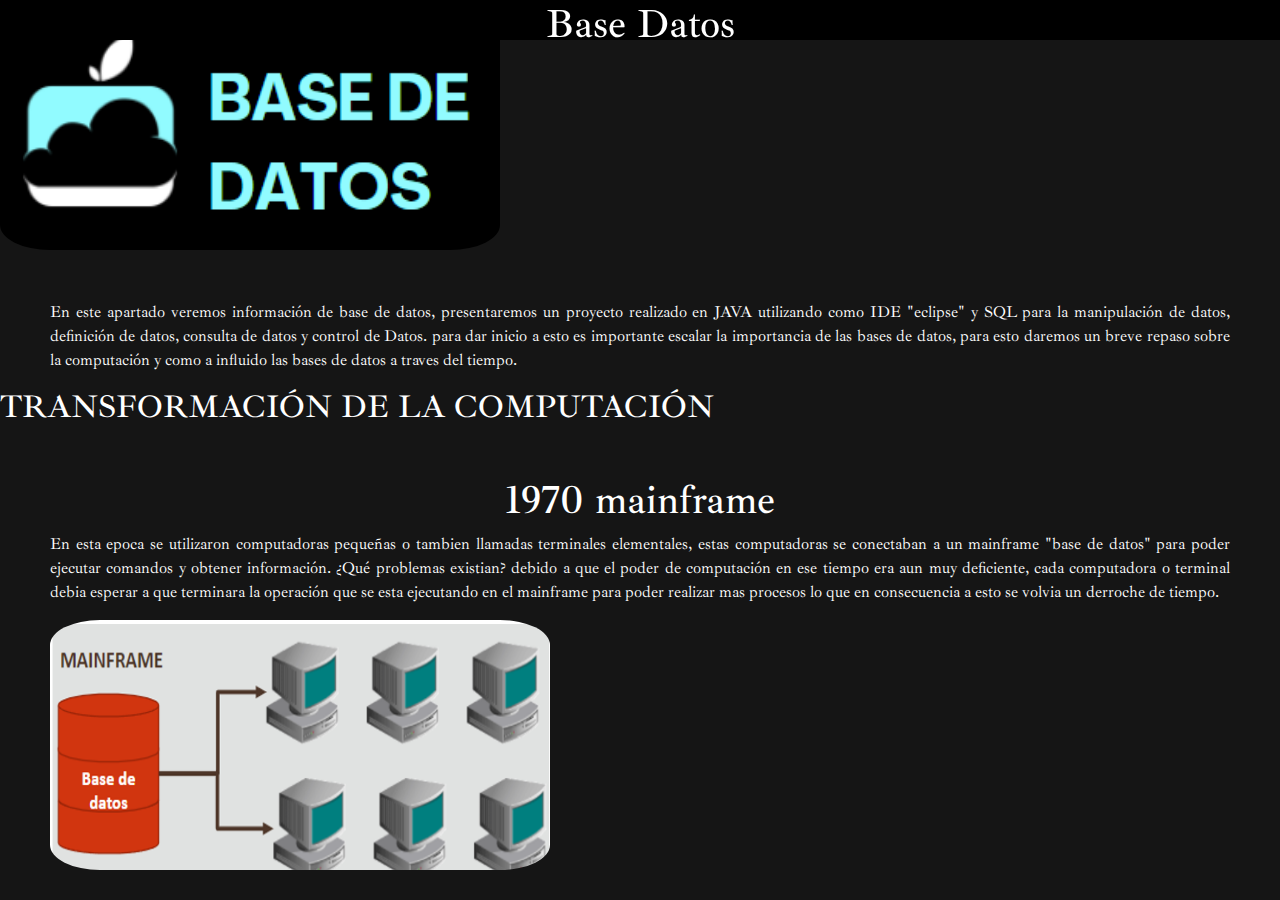
==== materias.html @ 2188be00 "Add files via upload" ====
<!doctype html>

<html lang "en">

<head>
    <meta charset="UTF-8">
    <link rel="stylesheet" href="css/bootstrap.min.css">
    <link rel="stylesheet" type="text/css" href="css/estilo.css">
</head>

<body>
    <header>
    <div class"wrap">
    <h1>Base Datos</h1>
    </header>
    </div>

        <div class"wrapper">
            <img src="base_datos/base_de_datos.PNG" width="650" heigth="40"  align="justify">
        <nav>
        
        </nav>
        </div>
    <div id="informacion">
        <p align="justify">En este apartado veremos información de base de datos, presentaremos un proyecto realizado en JAVA utilizando 
            como IDE "eclipse" y SQL para la manipulación de datos, definición de datos, consulta de datos y control de Datos.

            para dar inicio a esto es importante escalar la importancia de las bases de datos, para esto daremos un breve repaso sobre la computación
            y como a influido las bases de datos a traves del tiempo. 
        </p>
    </div>
    <div>
    <h2>TRANSFORMACIÓN DE LA COMPUTACIÓN</h2>
        <div id="informacion">
            <h1>1970 mainframe</h1>
            <p align="justify">
                En esta epoca se utilizaron computadoras pequeñas o tambien llamadas terminales elementales, estas computadoras
                se conectaban a un mainframe "base de datos" para poder ejecutar comandos y obtener información. 
                ¿Qué problemas existian?
                debido a que el poder de computación en ese tiempo era aun muy deficiente, cada computadora o terminal debia esperar
                a que terminara la operación que se esta ejecutando en el mainframe para poder realizar mas procesos lo que en consecuencia
                a esto se volvia un derroche de tiempo. 
            </p>
            <img src="base_datos/mainframe.PNG" alt="Logotipo">
        
        </div>
    </div>

    <script src="js/jquery.js"></script>
    <script src="bootstrap.min.js"></script>    
</body>

<html>
---- css/estilo.css ----
@import url('https://fonts.googleapis.com/css?family=Ibarra+Real+Nova&display=swap');
★{
    margin: 0;
    padding:0;
    box-sizing:border-box;
    
}

body {
    font-family: 'Ibarra Real Nova', serif;
    width: 100%;
    height: 70px;
    background: rgba(0, 0, 0, 0.918);
    color: white;
}
header {
    width: 100%;
    height: 40px;
    background: black;
    color:rgba(19, 204, 158, 0.815);
    position: fixed;
    top: 0;
    left: 0;
    z-index: 100;
}

img {
    width: 500px;
    height: 250px;
    border-radius: 10%;
}

h1 {
    text-align: center;
    color: white
}

a {
    font-size: 20px;
    color: white;
    padding: 5px, 5px;
    margin: 10px, 10px, 10px, 0;
}

a:hover {
    text-decoration: underline;
    background: rgb(2, 22, 44);
    color: white;
}

h2 {
    font-size: 2em;
}

P {
    font-size: 16px;
}

ul {
    font-size: 2em;
    width: 100%;
    height: 75px;
    background:black;
    color:   white;
}
#informacion{

    margin-top: 50px;
    margin-left: 50px;
    margin-right: 50px;
}
form {
    width: 400px;
    height: 400px;
    background: rgb(6, 7, 85);
    margin: auto;
    font-size: 16px;
    padding: 8px 15px;
    box-sizing: border-box;
    margin-top: 15px;
    border-radius: 10%;
}
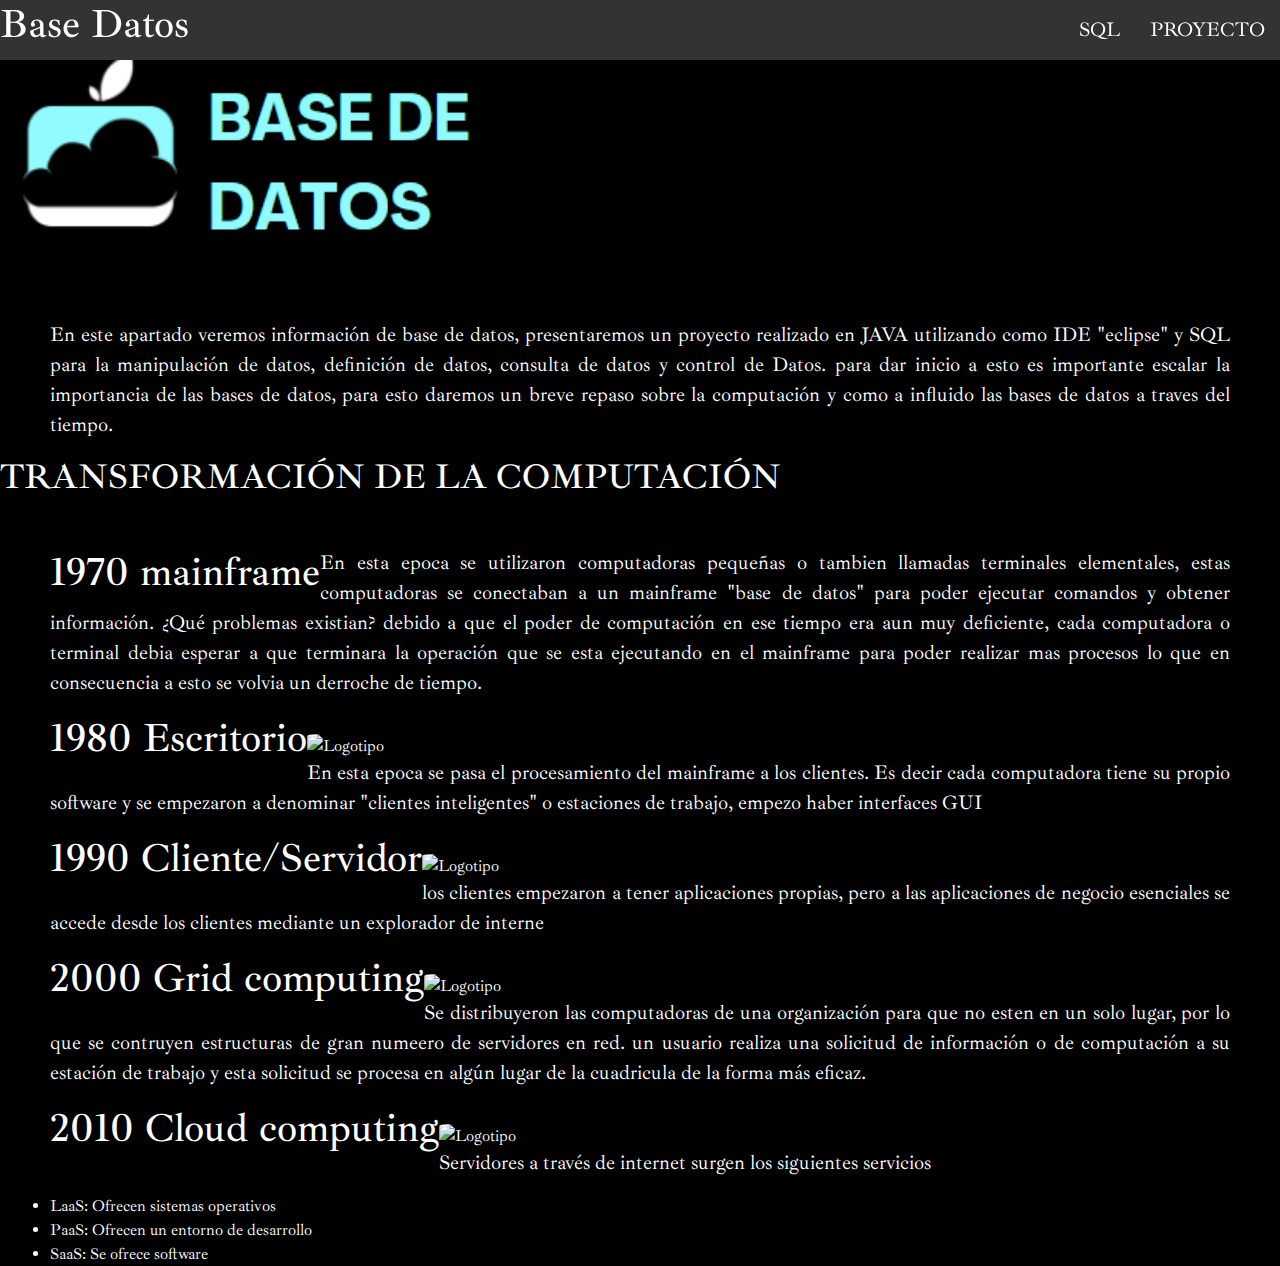
==== commit d18c180d: "Add files via upload" ====
--- a/materias.html
+++ b/materias.html
@@ -8,25 +8,38 @@
     <link rel="stylesheet" type="text/css" href="css/estilo.css">
 </head>
 
+<link rel="stylesheet" href="css/estilo_1.css">
+<link rel="stylesheet" href="css/estilo_2.css">
+
+
+
 <body>
     <header>
-    <div class"wrap">
-    <h1>Base Datos</h1>
+    <div class"contenedor">
+    <h1 id="titulo1" >Base Datos</h1>
+    <nav class="menu">
+      <a  href="sql.html">SQL</a>
+      <a href="proyecto_sql.html">PROYECTO</a>
+
+
+    </nav>
+
+
     </header>
     </div>
 
         <div class"wrapper">
-            <img src="base_datos/base_de_datos.PNG" width="650" heigth="40"  align="justify">
+            <img src="base_datos/base_de_datos.PNG"  id="img1">
         <nav>
-        
+
         </nav>
         </div>
     <div id="informacion">
-        <p align="justify">En este apartado veremos información de base de datos, presentaremos un proyecto realizado en JAVA utilizando 
+        <p align="justify">En este apartado veremos información de base de datos, presentaremos un proyecto realizado en JAVA utilizando
             como IDE "eclipse" y SQL para la manipulación de datos, definición de datos, consulta de datos y control de Datos.
 
             para dar inicio a esto es importante escalar la importancia de las bases de datos, para esto daremos un breve repaso sobre la computación
-            y como a influido las bases de datos a traves del tiempo. 
+            y como a influido las bases de datos a traves del tiempo.
         </p>
     </div>
     <div>
@@ -35,19 +48,38 @@
             <h1>1970 mainframe</h1>
             <p align="justify">
                 En esta epoca se utilizaron computadoras pequeñas o tambien llamadas terminales elementales, estas computadoras
-                se conectaban a un mainframe "base de datos" para poder ejecutar comandos y obtener información. 
+                se conectaban a un mainframe "base de datos" para poder ejecutar comandos y obtener información.
                 ¿Qué problemas existian?
                 debido a que el poder de computación en ese tiempo era aun muy deficiente, cada computadora o terminal debia esperar
                 a que terminara la operación que se esta ejecutando en el mainframe para poder realizar mas procesos lo que en consecuencia
-                a esto se volvia un derroche de tiempo. 
+                a esto se volvia un derroche de tiempo.
             </p>
-            <img src="base_datos/mainframe.PNG" alt="Logotipo">
-        
+            <img src="base_datos/mainframe1.PNG" alt="Logotipo">
+            <h1>1980 Escritorio </h1>
+            <p align="justify">En esta epoca se pasa el procesamiento del mainframe a los clientes. Es decir cada computadora tiene su propio
+            software y se empezaron a denominar "clientes inteligentes" o estaciones de trabajo, empezo haber interfaces GUI</p>
+            <img src="base_datos/19801.PNG" alt="Logotipo">
+            <h1>1990 Cliente/Servidor</h1>
+            <p align="justify"> los clientes empezaron a tener aplicaciones propias, pero a  las aplicaciones de negocio
+            esenciales se accede desde los clientes mediante un explorador de interne</p>
+            <img src="base_datos/19901.PNG" alt="Logotipo">
+            <h1>2000 Grid computing</h1>
+            <p align="justify">Se distribuyeron las computadoras de una organización para que no esten en un solo lugar, por lo que se contruyen estructuras de gran
+            numeero de servidores en red.
+            un usuario realiza una solicitud de información o de computación a su estación de trabajo y esta solicitud se procesa en algún lugar de la cuadricula
+          de la forma más eficaz.</p>
+            <img src="base_datos/20001.PNG" alt="Logotipo">
+          <h1>2010 Cloud computing</h1>
+          <p>Servidores a través de internet surgen los siguientes servicios</p>
+            <li>LaaS: Ofrecen sistemas operativos</li>
+            <li>PaaS: Ofrecen un entorno de desarrollo</li>
+            <li>SaaS: Se ofrece software</li>
+
         </div>
     </div>
 
     <script src="js/jquery.js"></script>
-    <script src="bootstrap.min.js"></script>    
+    <script src="bootstrap.min.js"></script>
 </body>
 
-<html>+<html>
--- a/css/estilo_1.css
+++ b/css/estilo_1.css
@@ -0,0 +1,91 @@
+@import url('https://fonts.googleapis.com/css?family=Ibarra+Real+Nova&display=swap');
+★{ 
+    margin: 0;
+    padding:0;
+    box-sizing:border-box;
+    
+}
+
+body {
+    font-family: 'Ibarra Real Nova', serif;
+    width: 100%;
+    height: 70px;
+    background: black;
+    color: white;
+}
+
+header {
+    width: 100%;
+    height: 60px;
+    background: #333;
+    color: #fff;
+    position: fixed;
+    top: 0;
+    left: 0;
+    z-index: 100;
+}
+
+#tabla1 {
+background:rgb(51, 51, 51);
+height: 400px;
+margin-top: 90px;
+margin-left: 30px;
+width: 630px;
+}
+h2{
+    font-size: 35px;
+}
+p{
+    font-size: 20px;
+}
+#tabla2{
+    background:rgb(51, 51, 51);
+    height: 400px;
+    margin-top: -293px;
+    margin-left: 630px; 
+    width: 600px;
+    top: 0%;
+}
+img{
+    margin-top: 20px;
+}
+
+#tabla3{
+    margin-top: 90px;
+}
+.contenedor {
+    width: 98%;
+    margin: auto;
+}
+
+.contenedor {
+    width: 98%;
+    margin: auto;
+}
+
+h1 {
+    float: left;
+}
+h2 {
+    position: static;
+    
+                
+}
+h3{
+    position: static;
+                
+}
+header .contenedor {
+    display: table;
+}
+
+section {
+    width: 100%;
+    margin-bottom: 25px;
+}
+
+@media (min-widht:1024px) {
+    .contenedor {
+        width: 1000px;
+    }
+}--- a/css/estilo_2.css
+++ b/css/estilo_2.css
@@ -0,0 +1,54 @@
+#menu-bar {
+    display: none;
+}
+
+header label {
+    float: right;
+    font-size: 28px;
+    margin: 6px 0;
+    cursor: pointer;
+}
+
+.menu {
+    top: 50px;
+    left: 0;
+    width: 100%;
+    height: 100vh;
+    background: rgba(51, 51, 51, 0.9);
+    transition: all 0.4s;
+    transform: translateX(-100%);
+}
+
+.menu a {
+    display: block;
+    color: #fff;
+    height: 25px;
+    text-decoration: none;
+    padding: 15px;
+    border-bottom: 2px solid rgba(255, 255, 255, .5);
+}
+
+.menu a:hover {
+    background: rgba(255, 255, 255, .3);
+}
+
+#menu-bar:checked~.menu {
+    transform: translateX(0%);
+}
+
+@media (min-width:1024px) {
+    .menu {
+        position: static;
+        width: auto;
+        height: auto;
+        transform: translate(0%);
+        float: right;
+        display: flex;
+    }
+    .menu a {
+        border: none;
+    }
+    header label {
+        display: none;
+    }
+}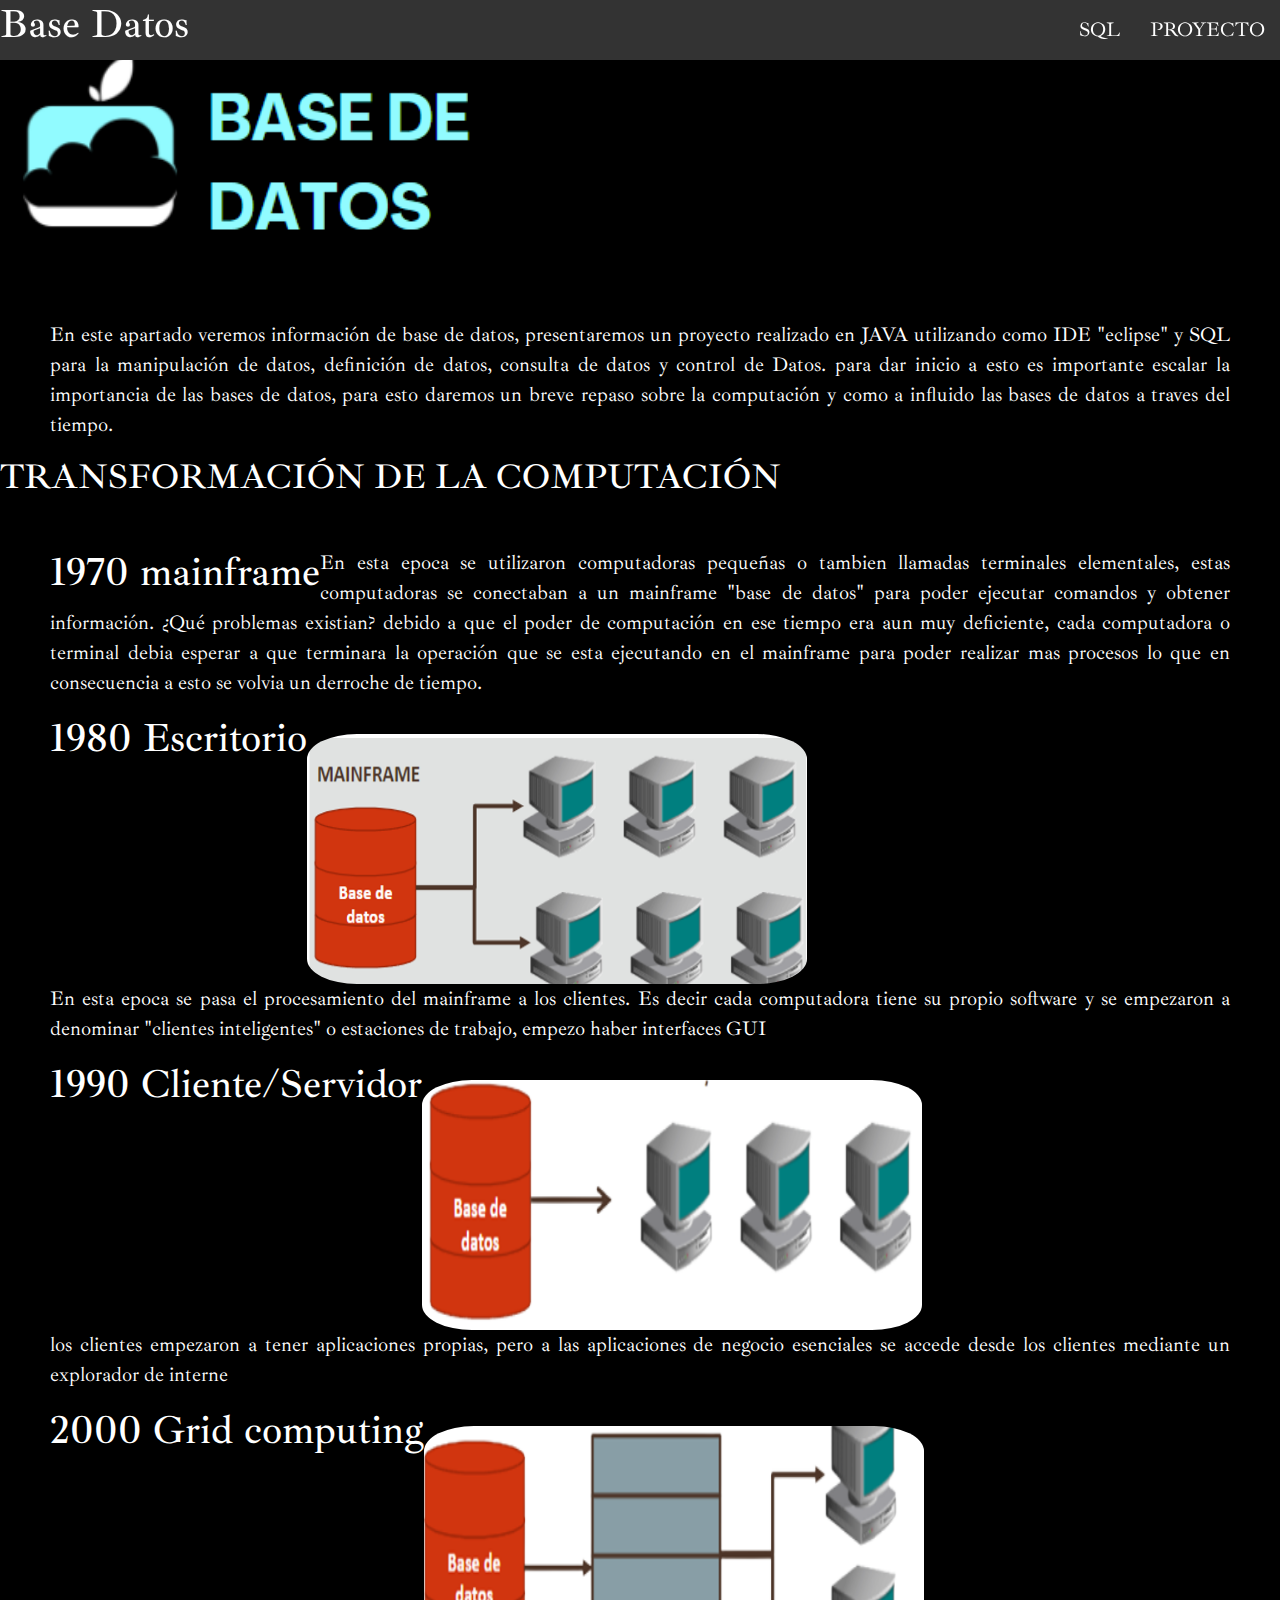
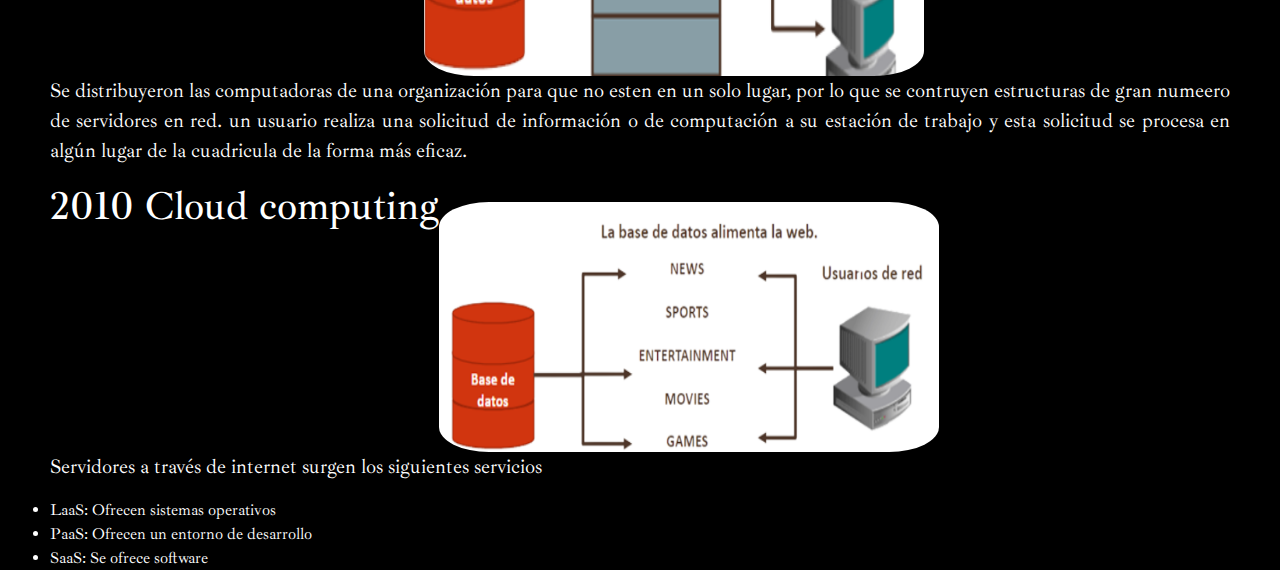
==== commit b04a5026: "Update materias.html" ====
--- a/materias.html
+++ b/materias.html
@@ -54,21 +54,21 @@
                 a que terminara la operación que se esta ejecutando en el mainframe para poder realizar mas procesos lo que en consecuencia
                 a esto se volvia un derroche de tiempo.
             </p>
-            <img src="base_datos/mainframe1.PNG" alt="Logotipo">
+            <img src="base_datos/mainframe.PNG" alt="Logotipo">
             <h1>1980 Escritorio </h1>
             <p align="justify">En esta epoca se pasa el procesamiento del mainframe a los clientes. Es decir cada computadora tiene su propio
             software y se empezaron a denominar "clientes inteligentes" o estaciones de trabajo, empezo haber interfaces GUI</p>
-            <img src="base_datos/19801.PNG" alt="Logotipo">
+            <img src="base_datos/1980.PNG" alt="Logotipo">
             <h1>1990 Cliente/Servidor</h1>
             <p align="justify"> los clientes empezaron a tener aplicaciones propias, pero a  las aplicaciones de negocio
             esenciales se accede desde los clientes mediante un explorador de interne</p>
-            <img src="base_datos/19901.PNG" alt="Logotipo">
+            <img src="base_datos/1990.PNG" alt="Logotipo">
             <h1>2000 Grid computing</h1>
             <p align="justify">Se distribuyeron las computadoras de una organización para que no esten en un solo lugar, por lo que se contruyen estructuras de gran
             numeero de servidores en red.
             un usuario realiza una solicitud de información o de computación a su estación de trabajo y esta solicitud se procesa en algún lugar de la cuadricula
           de la forma más eficaz.</p>
-            <img src="base_datos/20001.PNG" alt="Logotipo">
+            <img src="base_datos/2000.PNG" alt="Logotipo">
           <h1>2010 Cloud computing</h1>
           <p>Servidores a través de internet surgen los siguientes servicios</p>
             <li>LaaS: Ofrecen sistemas operativos</li>
